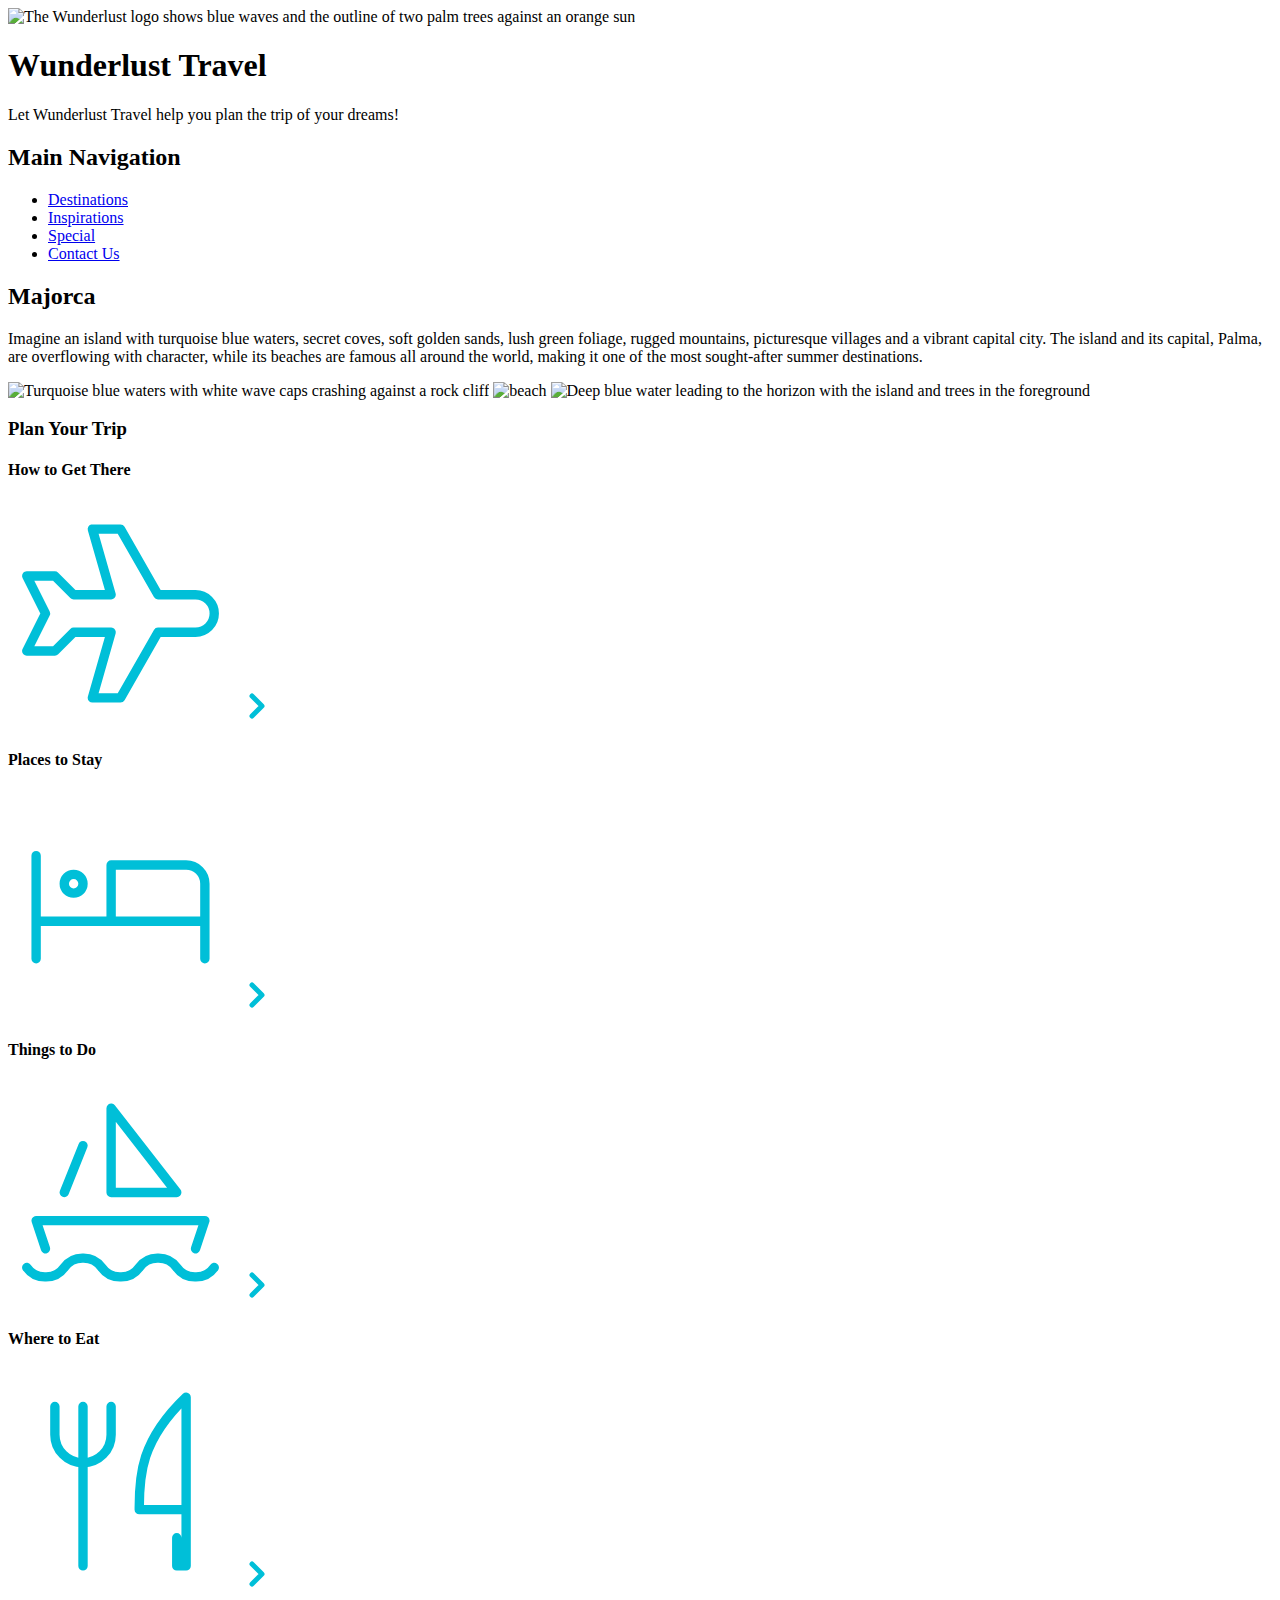
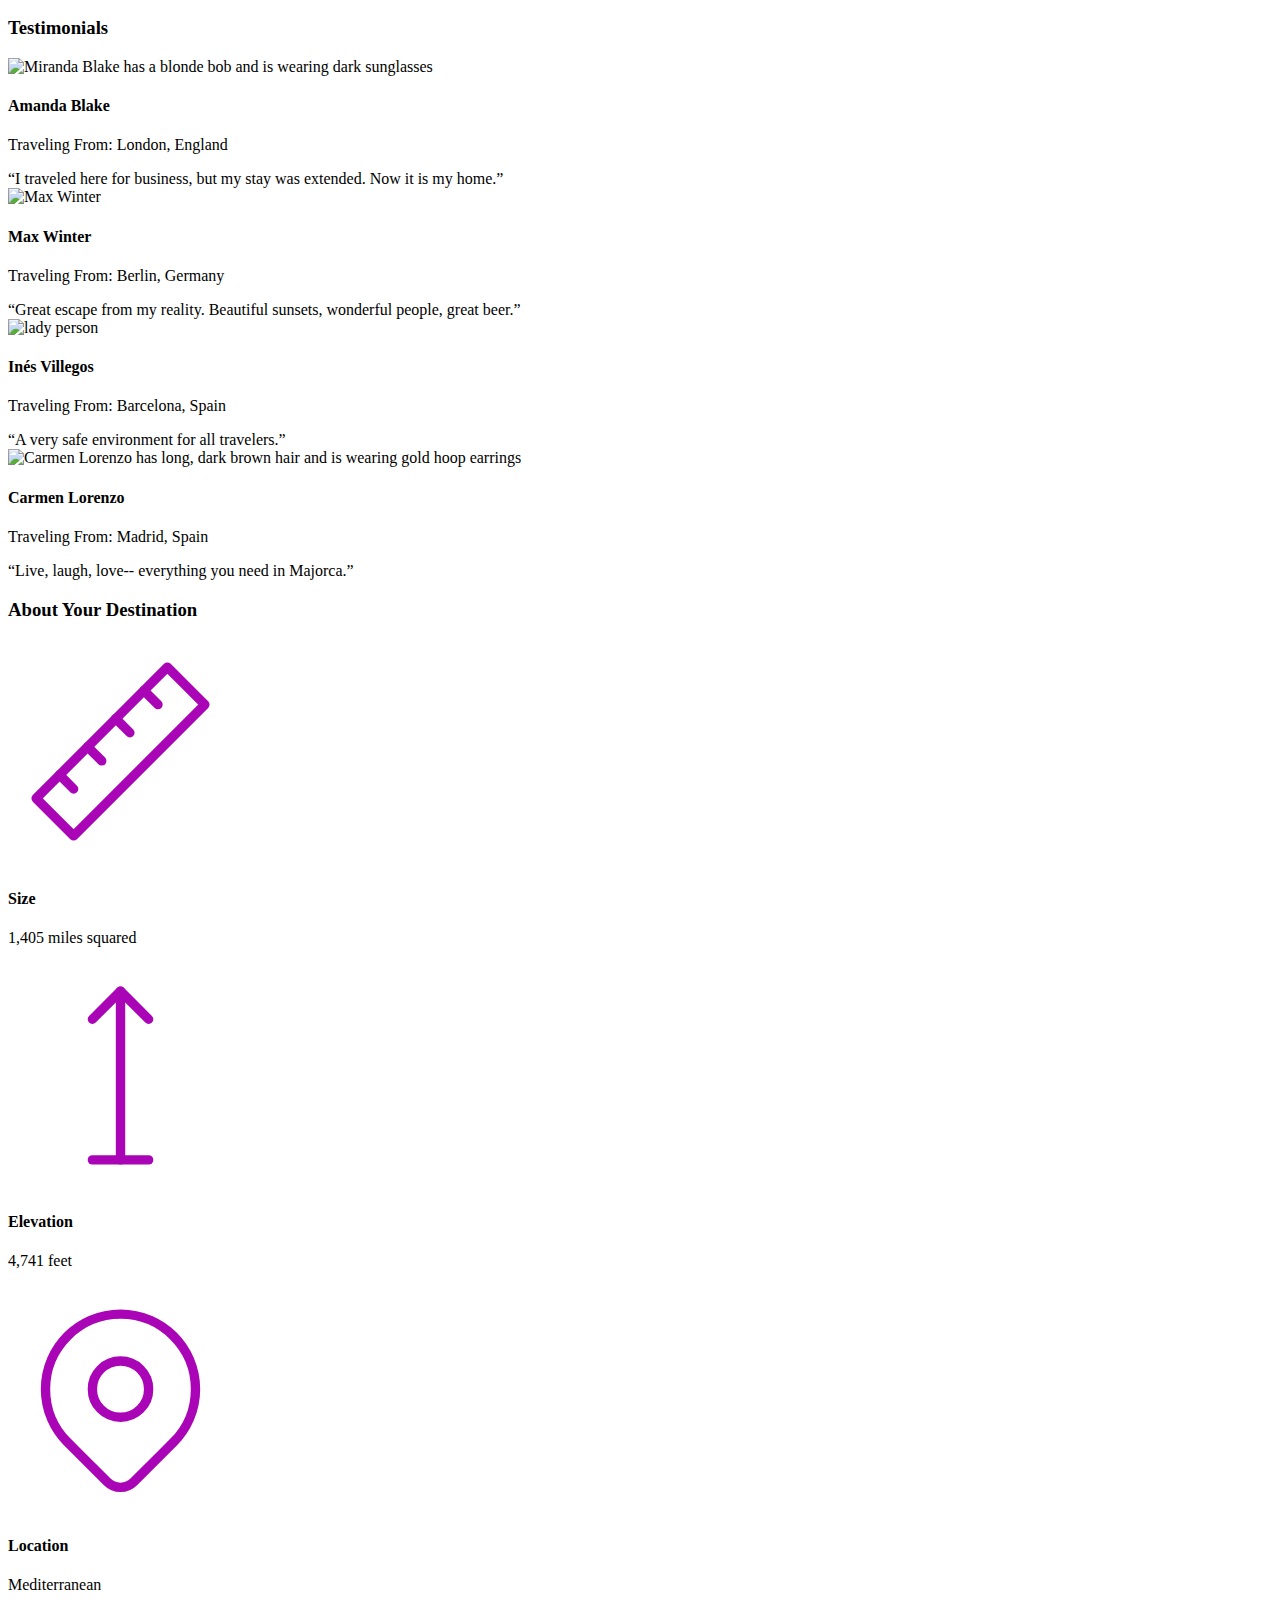
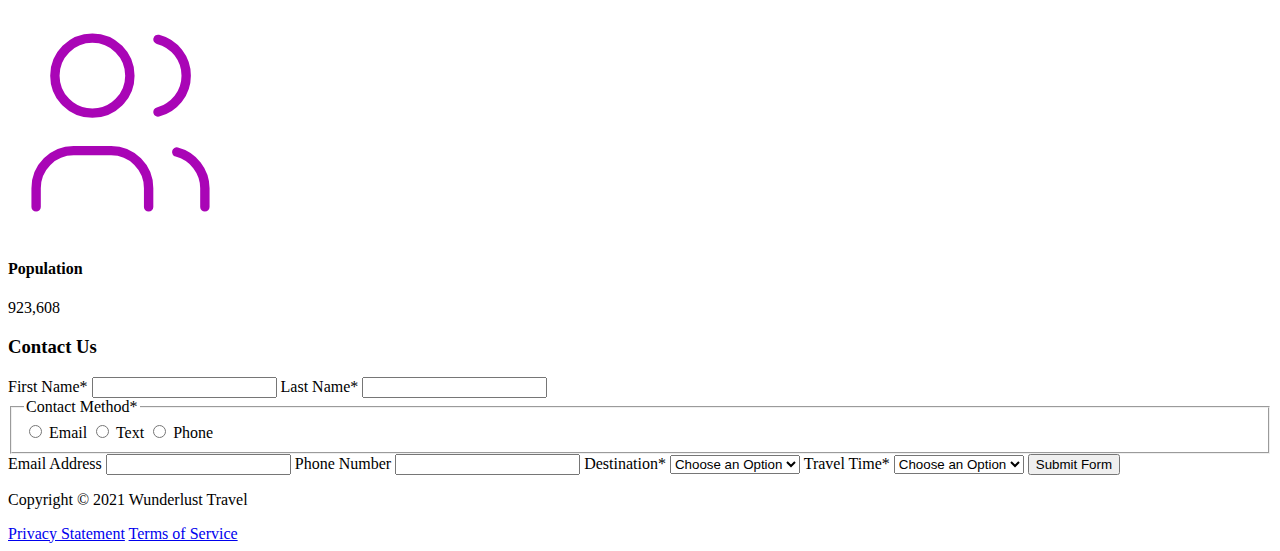
==== majorca.html @ 1f3dc990 "add majorca.html and add headers" ====
<!DOCTYPE html>
<html lang="en">
    <head>
<!--         Add all required tags in the head here - meta tags for SEO, responsiveness, and with info about the page, etc., in addition to tags to create a card on Twitter with a large image and open graph tags to allow for sharing on other social media sites -->
    </head>
    <body>
<!--         Review the document and add the proper tags to all of the headings throughout. Use the outline feature in the validator to ensure that these have been added correctly. See the image of the correct outline as a reference if you have questions 

Also review the alt text on all of the images to ensure that it is descriptive and appropriate-->
        <header>
            <img src="images/logo.png" alt="The Wunderlust logo shows blue waves and the outline of two palm trees against an orange sun">
            <h1>Wunderlust Travel</h1>
            <p>Let Wunderlust Travel help you plan the trip of your dreams!</p>
            <nav>
                <h2>Main Navigation</h2>
                <ul>
                    <li><a href="#">Destinations</a></li>
                    <li><a href="#">Inspirations</a></li>
                    <li><a href="#">Special</a></li>
                    <li><a href="#">Contact Us</a></li>
                </ul>
            </nav>
        </header>
        <main>
            <article>  
                <h2>Majorca</h2>
                <p>Imagine an island with turquoise blue waters, secret coves, soft golden sands, lush green foliage, rugged mountains, picturesque villages and a vibrant capital city. The island and its capital, Palma, are overflowing with character, while its beaches are famous all around the world, making it one of the most sought-after summer destinations.</p>
                <img src="images/majorca-waves.png" alt="Turquoise blue waters with white wave caps crashing against a rock cliff">
                <img src="images/majorca-beach.png" alt="beach">
                <img src="images/majorca-cove.png" alt="Deep blue water leading to the horizon with the island and trees in the foreground">
                <section>
                    <h3>Plan Your Trip</h3>
                    <section>
                        <h4>How to Get There</h4>
                        <svg xmlns="http://www.w3.org/2000/svg" class="icon icon-tabler icon-tabler-plane" width="225" height="225" viewBox="0 0 24 24" stroke-width="1" stroke="#00bfd8" fill="none" stroke-linecap="round" stroke-linejoin="round"> <path stroke="none" d="M0 0h24v24H0z" fill="none"/> <path d="M16 10h4a2 2 0 0 1 0 4h-4l-4 7h-3l2 -7h-4l-2 2h-3l2 -4l-2 -4h3l2 2h4l-2 -7h3z" /></svg>
                        <a href="#" title="Search for flights">
                            <svg xmlns="http://www.w3.org/2000/svg" class="icon icon-tabler icon-tabler-chevron-right" width="40" height="40" viewBox="0 0 24 24" stroke-width="3" stroke="#00bfd8" fill="none" stroke-linecap="round" stroke-linejoin="round"><path stroke="none" d="M0 0h24v24H0z" fill="none"/><polyline points="9 6 15 12 9 18" /></svg>
                        </a>
                    </section>      
                    <section>
                        <h4>Places to Stay</h4>
                        <svg xmlns="http://www.w3.org/2000/svg" class="icon icon-tabler icon-tabler-bed" width="225" height="225" viewBox="0 0 24 24" stroke-width="1" stroke="#00bfd8" fill="none" stroke-linecap="round" stroke-linejoin="round"><path stroke="none" d="M0 0h24v24H0z" fill="none"/><path d="M3 7v11m0 -4h18m0 4v-8a2 2 0 0 0 -2 -2h-8v6" /><circle cx="7" cy="10" r="1" /></svg>
                        <a href="#" title="Search for hotels">
                            <svg xmlns="http://www.w3.org/2000/svg" class="icon icon-tabler icon-tabler-chevron-right" width="40" height="40" viewBox="0 0 24 24" stroke-width="3" stroke="#00bfd8" fill="none" stroke-linecap="round" stroke-linejoin="round"><path stroke="none" d="M0 0h24v24H0z" fill="none"/><polyline points="9 6 15 12 9 18" /></svg> 
                        </a>
                    </section>
                    <section>
                        <h4>Things to Do</h4>
                        <svg xmlns="http://www.w3.org/2000/svg" class="icon icon-tabler icon-tabler-sailboat" width="225" height="225" viewBox="0 0 24 24" stroke-width="1" stroke="#00bfd8" fill="none" stroke-linecap="round" stroke-linejoin="round"><path stroke="none" d="M0 0h24v24H0z" fill="none"/><path d="M2 20a2.4 2.4 0 0 0 2 1a2.4 2.4 0 0 0 2 -1a2.4 2.4 0 0 1 2 -1a2.4 2.4 0 0 1 2 1a2.4 2.4 0 0 0 2 1a2.4 2.4 0 0 0 2 -1a2.4 2.4 0 0 1 2 -1a2.4 2.4 0 0 1 2 1a2.4 2.4 0 0 0 2 1a2.4 2.4 0 0 0 2 -1" /><path d="M4 18l-1 -3h18l-1 3" /><path d="M11 12h7l-7 -9v9" /><line x1="8" y1="7" x2="6" y2="12" /></svg>
                        <a href="#" title="Search for Activities">
                            <svg xmlns="http://www.w3.org/2000/svg" class="icon icon-tabler icon-tabler-chevron-right" width="40" height="40" viewBox="0 0 24 24" stroke-width="3" stroke="#00bfd8" fill="none" stroke-linecap="round" stroke-linejoin="round"><path stroke="none" d="M0 0h24v24H0z" fill="none"/><polyline points="9 6 15 12 9 18" /></svg> 
                        </a>                     
                    </section>    
                    <section>
                        <h4>Where to Eat</h4>
                        <svg xmlns="http://www.w3.org/2000/svg" class="icon icon-tabler icon-tabler-tools-kitchen-2" width="225" height="225" viewBox="0 0 24 24" stroke-width="1" stroke="#00bfd8" fill="none" stroke-linecap="round" stroke-linejoin="round"><path stroke="none" d="M0 0h24v24H0z" fill="none"/><path d="M19 3v12h-5c-.023 -3.681 .184 -7.406 5 -12zm0 12v6h-1v-3m-10 -14v17m-3 -17v3a3 3 0 1 0 6 0v-3" /></svg>
                        <a href="#" title="Search for Restaurants">
                            <svg xmlns="http://www.w3.org/2000/svg" class="icon icon-tabler icon-tabler-chevron-right" width="40" height="40" viewBox="0 0 24 24" stroke-width="3" stroke="#00bfd8" fill="none" stroke-linecap="round" stroke-linejoin="round"><path stroke="none" d="M0 0h24v24H0z" fill="none"/><polyline points="9 6 15 12 9 18" /></svg>                          
                        </a>
                    </section>   
                </section>
                <section>
                    <h3>Testimonials</h3>
                    <section>
                        <img src="images/mirando-blake.png" alt="Miranda Blake has a blonde bob and is wearing dark sunglasses">
                        <h4>Amanda Blake</h4>
                        <p>Traveling From: London, England</p>
                        <q>I traveled here for business, but my stay was extended. Now it is my home.</q>
                    </section>
                    <section>
                        <img src="images/max-winter.png" alt="Max Winter">
                        <h4>Max Winter</h4>
                        <p>Traveling From: Berlin, Germany</p>
                        <q>Great escape from my reality. Beautiful sunsets, wonderful people, great beer.</q>
                    </section>
                    <section>
                        <img src="images/ines-villegoes.png" alt="lady person">
                        <h4>Inés Villegos</h4>
                        <p>Traveling From: Barcelona, Spain</p>
                        <q>A very safe environment for all travelers.</q>
                    </section>
                    <section>
                        <img src="images/carmen-lorenzo.png" alt="Carmen Lorenzo has long, dark brown hair and is wearing gold hoop earrings">
                        <h4>Carmen Lorenzo</h4>
                        <p>Traveling From: Madrid, Spain</p>
                        <q>Live, laugh, love-- everything you need in Majorca.</q>
                    </section>
                </section>
                <section>
                    <h3>About Your Destination</h3>
                    <section>
                        <svg xmlns="http://www.w3.org/2000/svg" class="icon icon-tabler icon-tabler-ruler-2" width="225" height="225" viewBox="0 0 24 24" stroke-width="1" stroke="#a905b6" fill="none" stroke-linecap="round" stroke-linejoin="round"><path stroke="none" d="M0 0h24v24H0z" fill="none"/><path d="M17 3l4 4l-14 14l-4 -4z" /><path d="M16 7l-1.5 -1.5" /><path d="M13 10l-1.5 -1.5" /><path d="M10 13l-1.5 -1.5" /><path d="M7 16l-1.5 -1.5" /></svg>
                        <h4>Size</h4>
                        <p>1,405 miles squared</p>
                    </section>
                    <section>
                        <svg xmlns="http://www.w3.org/2000/svg" class="icon icon-tabler icon-tabler-arrow-top-bar" width="225" height="225" viewBox="0 0 24 24" stroke-width="1" stroke="#a905b6" fill="none" stroke-linecap="round" stroke-linejoin="round"><path stroke="none" d="M0 0h24v24H0z" fill="none"/><line x1="12" y1="21" x2="12" y2="3" /><path d="M15 6l-3 -3l-3 3" /><line x1="9" y1="21" x2="15" y2="21" /></svg>
                        <h4>Elevation</h4>
                        <p>4,741 feet</p>
                    </section>
                    <section>
                        <svg xmlns="http://www.w3.org/2000/svg" class="icon icon-tabler icon-tabler-map-pin" width="225" height="225" viewBox="0 0 24 24" stroke-width="1" stroke="#a905b6" fill="none" stroke-linecap="round" stroke-linejoin="round"><path stroke="none" d="M0 0h24v24H0z" fill="none"/><circle cx="12" cy="11" r="3" /><path d="M17.657 16.657l-4.243 4.243a2 2 0 0 1 -2.827 0l-4.244 -4.243a8 8 0 1 1 11.314 0z" /></svg>
                        <h4>Location</h4>
                        <p>Mediterranean</p>
                    </section>
                    <section>
                        <svg xmlns="http://www.w3.org/2000/svg" class="icon icon-tabler icon-tabler-users" width="225" height="225" viewBox="0 0 24 24" stroke-width="1" stroke="#a905b6" fill="none" stroke-linecap="round" stroke-linejoin="round"><path stroke="none" d="M0 0h24v24H0z" fill="none"/><circle cx="9" cy="7" r="4" /><path d="M3 21v-2a4 4 0 0 1 4 -4h4a4 4 0 0 1 4 4v2" /><path d="M16 3.13a4 4 0 0 1 0 7.75" /><path d="M21 21v-2a4 4 0 0 0 -3 -3.85" /></svg>
                        <h4>Population</h4>
                        <p>923,608</p>
                    </section>
                </section>
                <section>
                    <h3>Contact Us</h3>
                    <form method="post" action="https://wp.zybooks.com/form-viewer.php">
                        <label for="fName">First Name<span>*</span></label>
                        <input type="text" name="fName" id="fName" autocomplete="given-name" required>
                        <label for="lName">Last Name<span>*</span></label>
                        <input type="text" name="lName" id="lName" autocomplete="family-name" required>
                        <fieldset>
                            <legend>Contact Method<span>*</span></legend>
                            <input type="radio" name="contactPref" id="prefEmail" required>
                            <label for="prefEmail">Email</label>
                            <input type="radio" name="contactPref" id="prefText">
                            <label for="prefText">Text</label>
                            <input type="radio" name="contactPref" id="prefPhone">
                            <label for="prefPhone">Phone</label>
                        </fieldset>
                        <label for="email">Email Address</label>
                        <input type="email" name="email" id="email" autocomplete="email">
                        <label for="phone">Phone Number</label>
                        <input type="tel" name="phone" id="phone" autocomplete="tel">
                        <label for="destination">Destination<span>*</span></label>
                        <select name="destination" id="destination" required>
                            <option value="">Choose an Option</option>
                            <option value="barcelona">Barcelona</option>
                            <option value="granada">Granada</option>
                            <option value="ibiza">Ibiza</option>
                            <option value="madrid">Madrid</option>
                            <option value="majora">Majora</option>
                            <option value="seville">Seville</option>
                            <option value="tenerife">Tenerife</option>
                            <option value="valencia">Valencia</option>
                        </select>
                        <label for="travelTime">Travel Time<span>*</span></label>
                        <select name="travelTime" id="travelTime" required>
                            <option value="">Choose an Option</option>
                            <option value="fall">Fall</option>
                            <option value="winter">Winter</option>
                            <option value="spring">Spring</option>
                            <option value="summer">Summer</option>
                            <option value="flexible">Flexible</option>
                        </select>
                        <input type="submit" name="mySubmit" id="mySubmit" value="Submit Form">
                    </form>
                </section>
            </article>
        </main>
        <footer>
            <p>Copyright &copy; 2021 Wunderlust Travel</p>
            <a href="#">Privacy Statement</a>
            <a href="#">Terms of Service</a>
        </footer>
    </body>
</html>
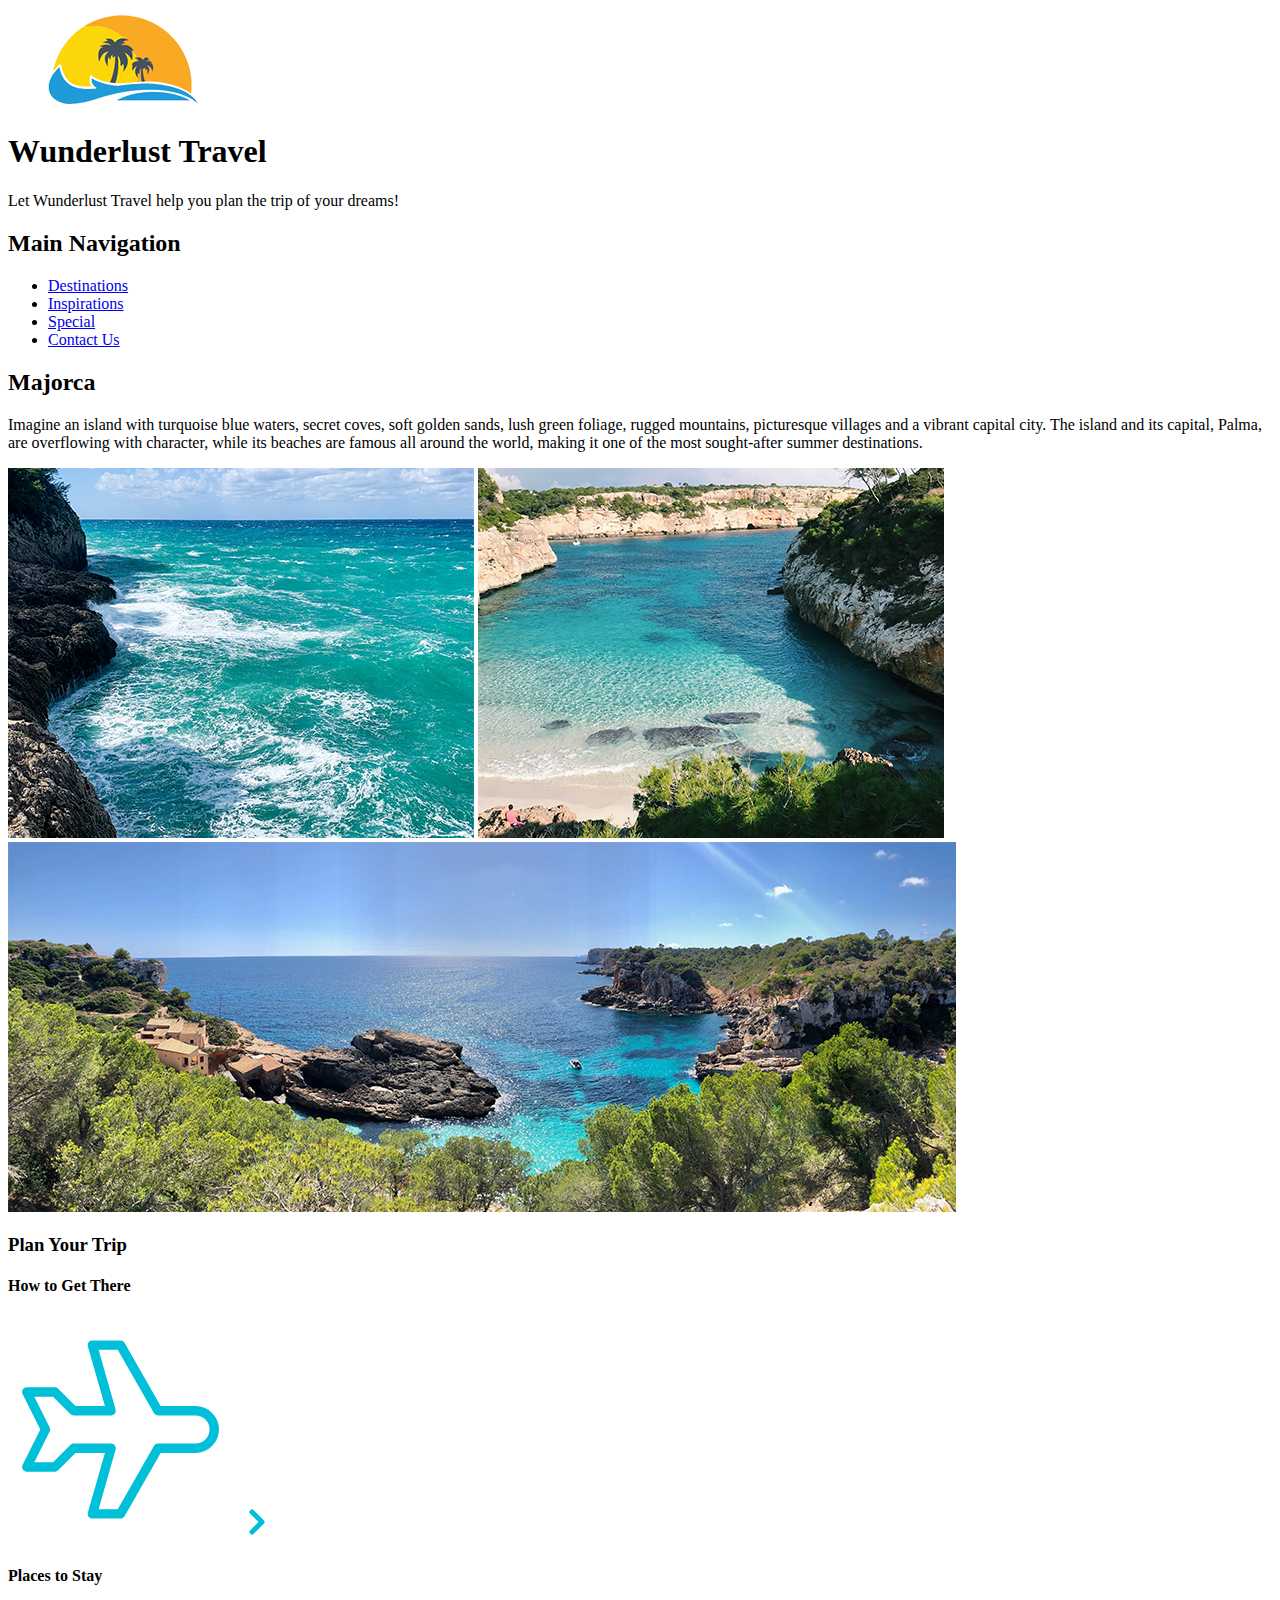
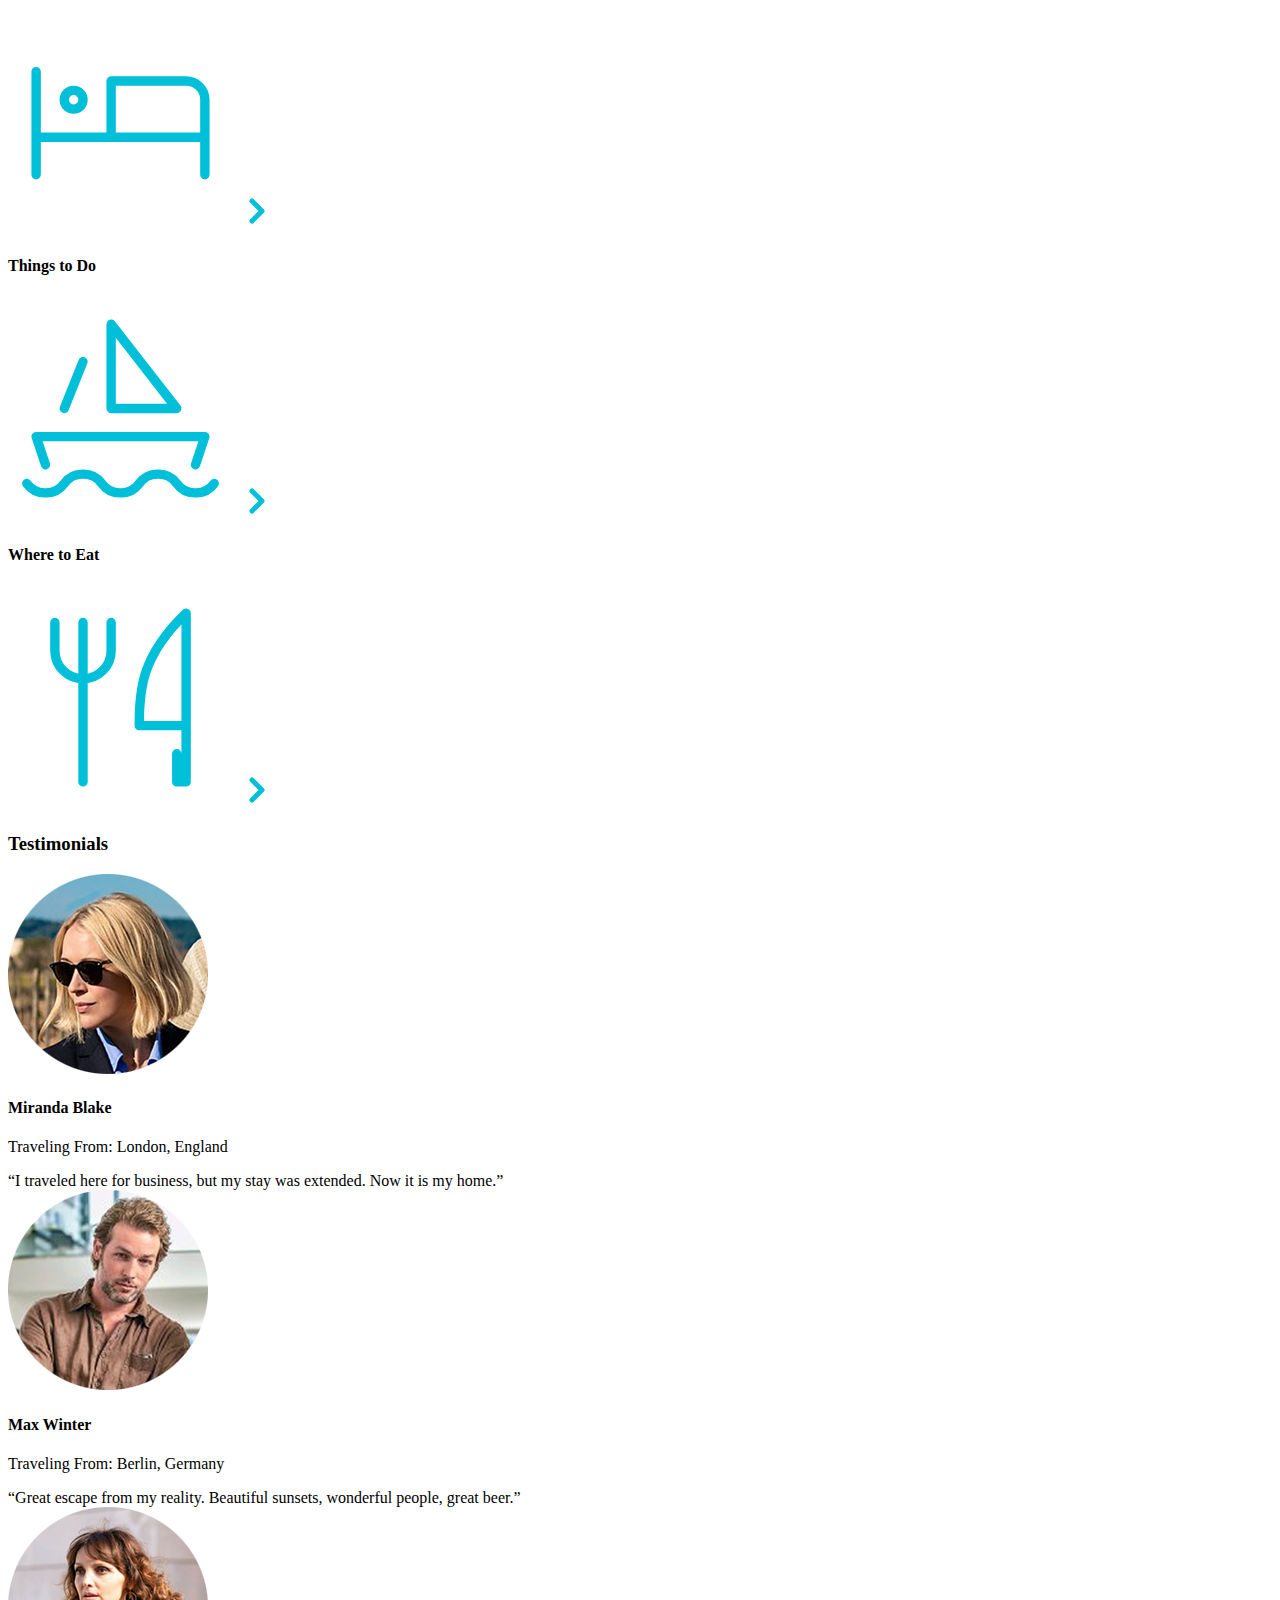
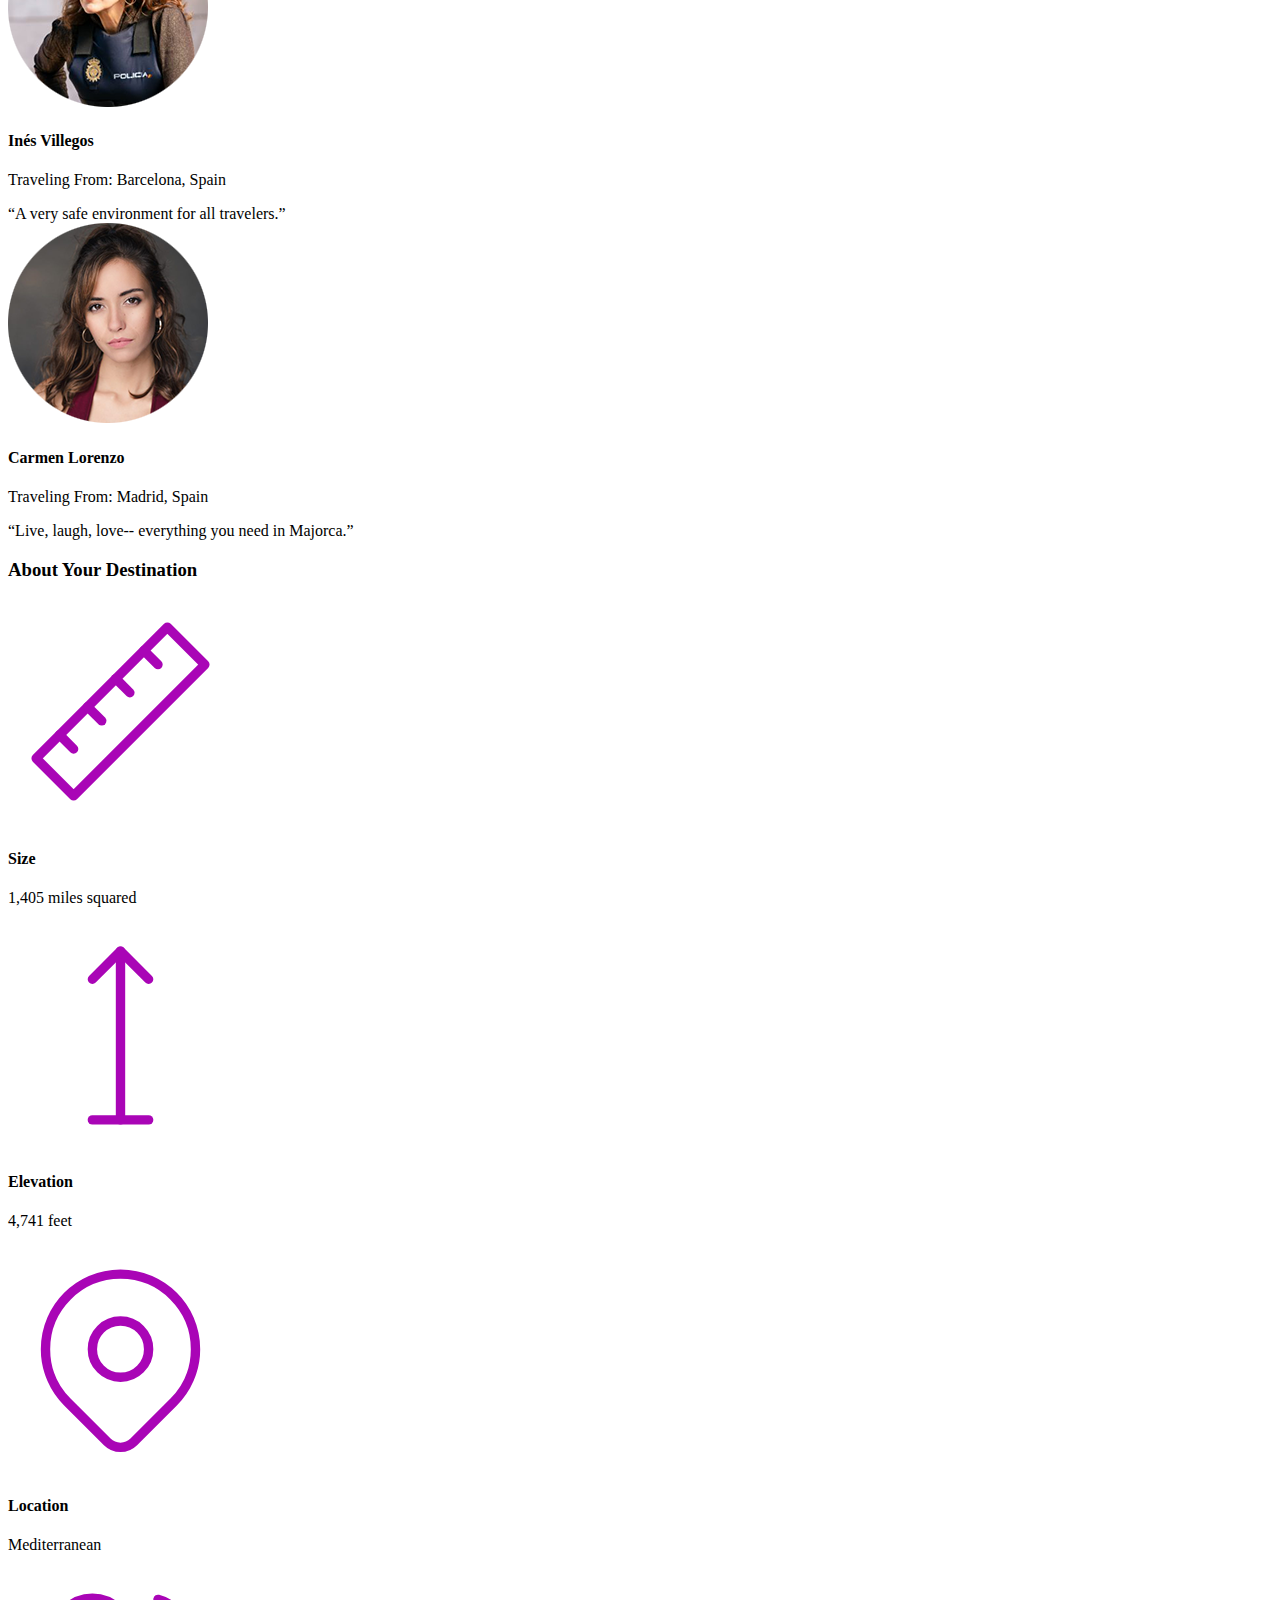
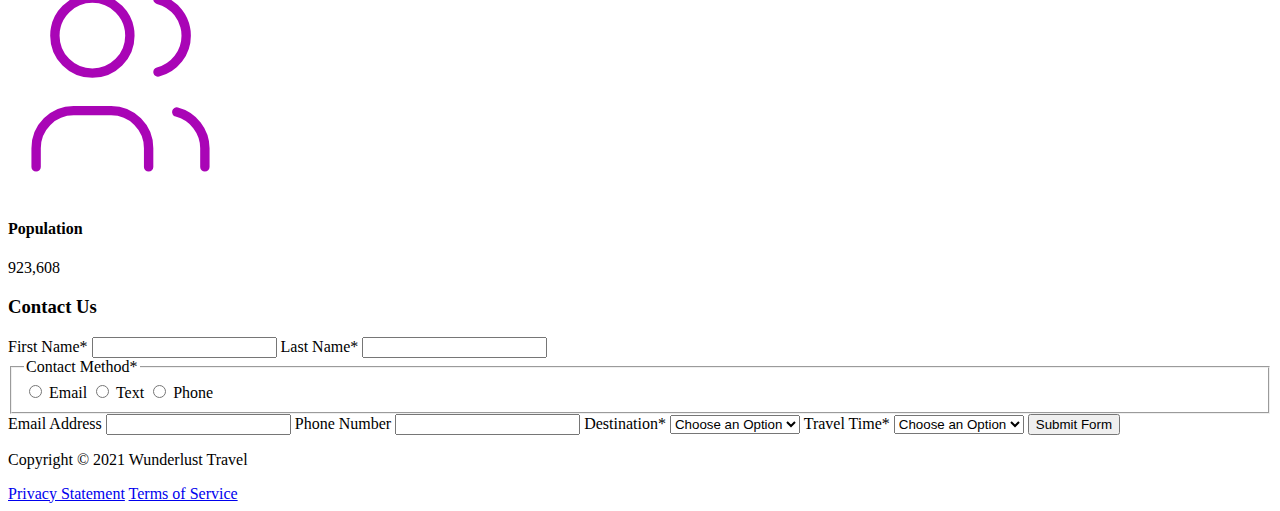
==== commit e20dac18: "picture updates" ====
--- a/majorca.html
+++ b/majorca.html
@@ -1,14 +1,43 @@
 <!DOCTYPE html>
 <html lang="en">
-    <head>
+<head>
 <!--         Add all required tags in the head here - meta tags for SEO, responsiveness, and with info about the page, etc., in addition to tags to create a card on Twitter with a large image and open graph tags to allow for sharing on other social media sites -->
-    </head>
+    <meta charset="utf-8">
+    <meta name="viewport" content="width=device-width, initial-scale=1">
+    <meta name="author" content="Dahlia Alula"> 
+    <meta name="description" content="Wunderlust Travel helps you plan the trip of your dreams. From choosing the right hotel to eating the best meals, we've got you covered! Find out everything you need to know about your destination right here.">
+    <title>Wunderlust Travel: Majorca</title>
+
+    <meta property="og:title" content="Wunderlust Travel: Majorca">
+    <meta property="og:url" content="https://dahlia3000.github.io/wunderlust/">
+    <meta property="og:type" content="website">
+    <meta property="og:image" content="images/majorca-waves-L">
+
+    <meta name="twitter:card" content="summary_large_image">
+    <meta name="twitter:site" content="@wunderlust">
+    <meta name="twitter:creator" content="@Dahlia">
+    <meta name="twitter:title" content="Wunderlust Travel: Majorca">
+    <meta name="twitter:description" content="Wunderlust Travel helps you plan the trip of your dreams. From choosing the right hotel to eating the best meals, we've got you covered! Find out everything you need to know about your destination right here.">
+    <meta name="twitter:image" content="images/majorca-waves-L">
+
+
+</head>
     <body>
 <!--         Review the document and add the proper tags to all of the headings throughout. Use the outline feature in the validator to ensure that these have been added correctly. See the image of the correct outline as a reference if you have questions 
 
 Also review the alt text on all of the images to ensure that it is descriptive and appropriate-->
         <header>
-            <img src="images/logo.png" alt="The Wunderlust logo shows blue waves and the outline of two palm trees against an orange sun">
+
+            <picture>
+                <source media="(max-width: 320px)"
+                srcset="images/logo-S.png">
+                <source media="(max-width: 780px)"
+                srcset="images/logo-M.png">
+                <source media="(max-width: 1024px)"
+                srcset="images/logo-L.png">
+                <img src="images/logo-L.png" alt="The Wunderlust logo shows blue waves and the outline of two palm trees against an orange sun">
+            </picture>
+
             <h1>Wunderlust Travel</h1>
             <p>Let Wunderlust Travel help you plan the trip of your dreams!</p>
             <nav>
@@ -25,9 +54,36 @@
             <article>  
                 <h2>Majorca</h2>
                 <p>Imagine an island with turquoise blue waters, secret coves, soft golden sands, lush green foliage, rugged mountains, picturesque villages and a vibrant capital city. The island and its capital, Palma, are overflowing with character, while its beaches are famous all around the world, making it one of the most sought-after summer destinations.</p>
-                <img src="images/majorca-waves.png" alt="Turquoise blue waters with white wave caps crashing against a rock cliff">
-                <img src="images/majorca-beach.png" alt="beach">
-                <img src="images/majorca-cove.png" alt="Deep blue water leading to the horizon with the island and trees in the foreground">
+                <picture>
+                    <source media="(max-width: 320px)"
+                    srcset="images/majorca-waves-S.png">
+                    <source media="(max-width: 780px)"
+                    srcset="images/majorca-waves-M.png">
+                    <source media="(max-width: 1024px)"
+                    srcset="images/majorca-waves-L.png">
+                    <img src="images/majorca-waves-L.png" alt="Turquoise blue waters with white wave caps crashing against a rock cliff">
+                </picture>
+
+                <picture>
+                    <source media="(max-width: 320px)"
+                    srcset="images/majorca-beach-S.png">
+                    <source media="(max-width: 780px)"
+                    srcset="images/majorca-beach-M.png">
+                    <source media="(max-width: 1024px)"
+                    srcset="images/majorca-beach-L.png">
+                    <img src="images/majorca-beach-L.png" alt="sunny beach surrounded by rocky hills and trees">
+                </picture>
+
+                <picture>
+                    <source media="(max-width: 320px)"
+                    srcset="images/majorca-cove-S.png">
+                    <source media="(max-width: 780px)"
+                    srcset="images/majorca-cove-M.png">
+                    <source media="(max-width: 1024px)"
+                    srcset="images/majorca-cove-L.png">
+                    <img src="images/majorca-cove-L.png" alt="Deep blue water leading to the horizon with the island and trees in the foreground">
+                </picture>    
+
                 <section>
                     <h3>Plan Your Trip</h3>
                     <section>
@@ -62,28 +118,68 @@
                 <section>
                     <h3>Testimonials</h3>
                     <section>
-                        <img src="images/mirando-blake.png" alt="Miranda Blake has a blonde bob and is wearing dark sunglasses">
-                        <h4>Amanda Blake</h4>
+                        
+                        <picture>
+                            <source media="(max-width: 320px)"
+                            srcset="images/miranda-blake-S.png">
+                            <source media="(max-width: 780px)"
+                            srcset="images/miranda-blake-M.png">
+                            <source media="(max-width: 1024px)"
+                            srcset="images/miranda-blake-L.png">
+                            <img src="images/miranda-blake-L.png" alt="Miranda Blake has a blonde bob and is wearing dark sunglasses">
+                        </picture>
+                        <h4>Miranda Blake</h4>
                         <p>Traveling From: London, England</p>
                         <q>I traveled here for business, but my stay was extended. Now it is my home.</q>
-                    </section>
-                    <section>
-                        <img src="images/max-winter.png" alt="Max Winter">
+                    
+                    </section>
+                    <section>
+
+                        <picture>
+                            <source media="(max-width: 320px)"
+                            srcset="images/max-winter-S.png">
+                            <source media="(max-width: 780px)"
+                            srcset="images/max-winter-M.png">
+                            <source media="(max-width: 1024px)"
+                            srcset="images/max-winter-L.png">
+                            <img src="images/max-winter-L.png" alt="blond man with scruffy salt and pepper beard and brown shirt looking at camera">
+                          </picture> 
                         <h4>Max Winter</h4>
                         <p>Traveling From: Berlin, Germany</p>
                         <q>Great escape from my reality. Beautiful sunsets, wonderful people, great beer.</q>
-                    </section>
-                    <section>
-                        <img src="images/ines-villegoes.png" alt="lady person">
+                    
+                    </section>
+                    <section>
+
+                        <picture>
+                            <source media="(max-width: 320px)"
+                            srcset="images/ines-villegoes-S.png">
+                            <source media="(max-width: 780px)"
+                            srcset="images/ines-villegoes-M.png">
+                            <source media="(max-width: 1024px)"
+                            srcset="images/ines-villegoes-L.png">
+                            <img src="images/ines-villegoes-L.png" alt="female police officer wearing bulletproof vest and looking off into the distance">
+                          </picture> 
                         <h4>Inés Villegos</h4>
                         <p>Traveling From: Barcelona, Spain</p>
                         <q>A very safe environment for all travelers.</q>
-                    </section>
-                    <section>
-                        <img src="images/carmen-lorenzo.png" alt="Carmen Lorenzo has long, dark brown hair and is wearing gold hoop earrings">
+
+                    </section>
+                    <section>
+
+                        <picture>
+                            <source media="(max-width: 320px)"
+                            srcset="images/carmen-lorenzo-S.png">
+                            <source media="(max-width: 780px)"
+                            srcset="images/carmen-lorenzo-M.png">
+                            <source media="(max-width: 1024px)"
+                            srcset="images/carmen-lorenzo-L.png">
+                            <img src="images/carmen-lorenzo-L.png" alt="Carmen Lorenzo has long, dark brown hair and is wearing gold hoop earrings">
+                        </picture>
                         <h4>Carmen Lorenzo</h4>
                         <p>Traveling From: Madrid, Spain</p>
                         <q>Live, laugh, love-- everything you need in Majorca.</q>
+                   
                     </section>
                 </section>
                 <section>
